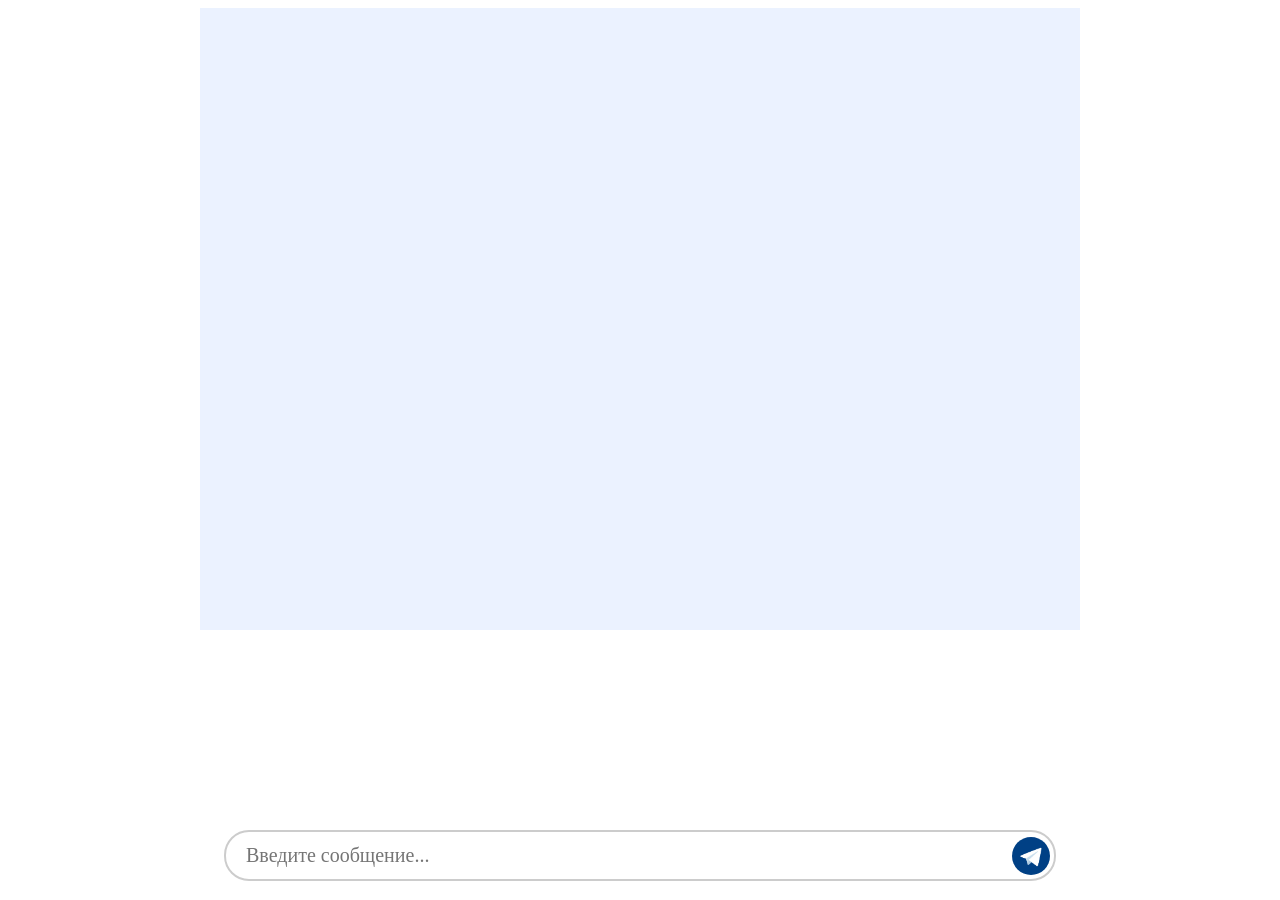
==== 2.html @ 958af6a1 "Add files via upload" ====
<!DOCTYPE html>
<html>
	<head>
		<meta charset="	UTF-8">
		<title>НВГУ</title>
		<link rel="stylesheet" href="123.css">
	</head>
	<body>
        <div class="chat-messages" id="messages">
		<div class="message-container2">
			<div class="input-wrapper">
				<input 
					type="text" 
					id="messageInput" 
					placeholder="Введите сообщение..." 
					autocomplete="off"
				>
				<button id="sendButton" onclick="sendMessage()">
					<img src="1.png" width="23">
				</button>
			</div>
			</div>
		</div>
		<div class="sq"></div>
		<script src="123.js"></script>
	</body>
</html>
---- 123.css ----
@font-face {
	font-family: 'Macherie';
	src: url('macherie.ttf');
}

.message-container1 {
	width: 45%;
    height: 100px;
	margin: 250px auto;
    font-size: 30px;
    text-align: center;
    font-family: 'Macherie';
	color: #003166;
}

.message-container2 {
	width: 65%;
    height: 100px;
	margin: auto;
    font-size: 30px;
    text-align: center;
    color: #003166;
	position: fixed;
    bottom: 0;
    left: 0;
    right: 0;
}

.sq {
	height: 47px;
	width: 68%;
	margin: auto;
	padding: 10px;
	background: #ebf2ff;
}

.chat-messages {
	height: 535px;
	width: 68%;
	overflow: hidden;
	margin: auto;
	overflow-y: auto;
	padding: 10px;
	background: #ebf2ff;
}

.input-wrapper {
	position: relative;
	width: 100%;
    margin-top: 30px;
}

.message {
	margin: 10px 0;
	padding: 10px 15px;
	border-radius: 20px;
	max-width: 40%;
	word-wrap: break-word;
	overflow-wrap: break-word;
}

.user-message {
	background: #004085;
	color: #ffffff;
	margin-left: auto;
	font-size: 20px;
}

.other-message {
	background: #ffffff;
	color: #004085;
	margin-right: auto;
	font-size: 20px;
}

#messageInput {
	width: 100%;
	padding: 12px 120px 12px 20px;
	box-sizing: border-box;
	border: 2px solid #ccc;
	border-radius: 25px;
	font-size: 20px;
	outline: none;
	transition: border-color 0.3s;
    font-family: "Times New Roman";
	color: #004085;
}

#messageInput:focus {
	border-color: #004085;
}

#sendButton {
    width: 38px;
    height: 38px;
	position: absolute;
	right: 6px;
	top: 50%;
	transform: translateY(-50%);
	background: #004085;
	color: white;
	border: none;
	border-radius: 20px;
	cursor: pointer;
	transition: background 0.3s;
	vertical-align: middle;
}

#sendButton img {
	position: absolute;
	top: 50%;
	left: 49%;
	transform: translate(-50%, -50%);
}

#sendButton:hover {
	background: #0961c0;
}

#sendButton:active {
	background: #004085;
}
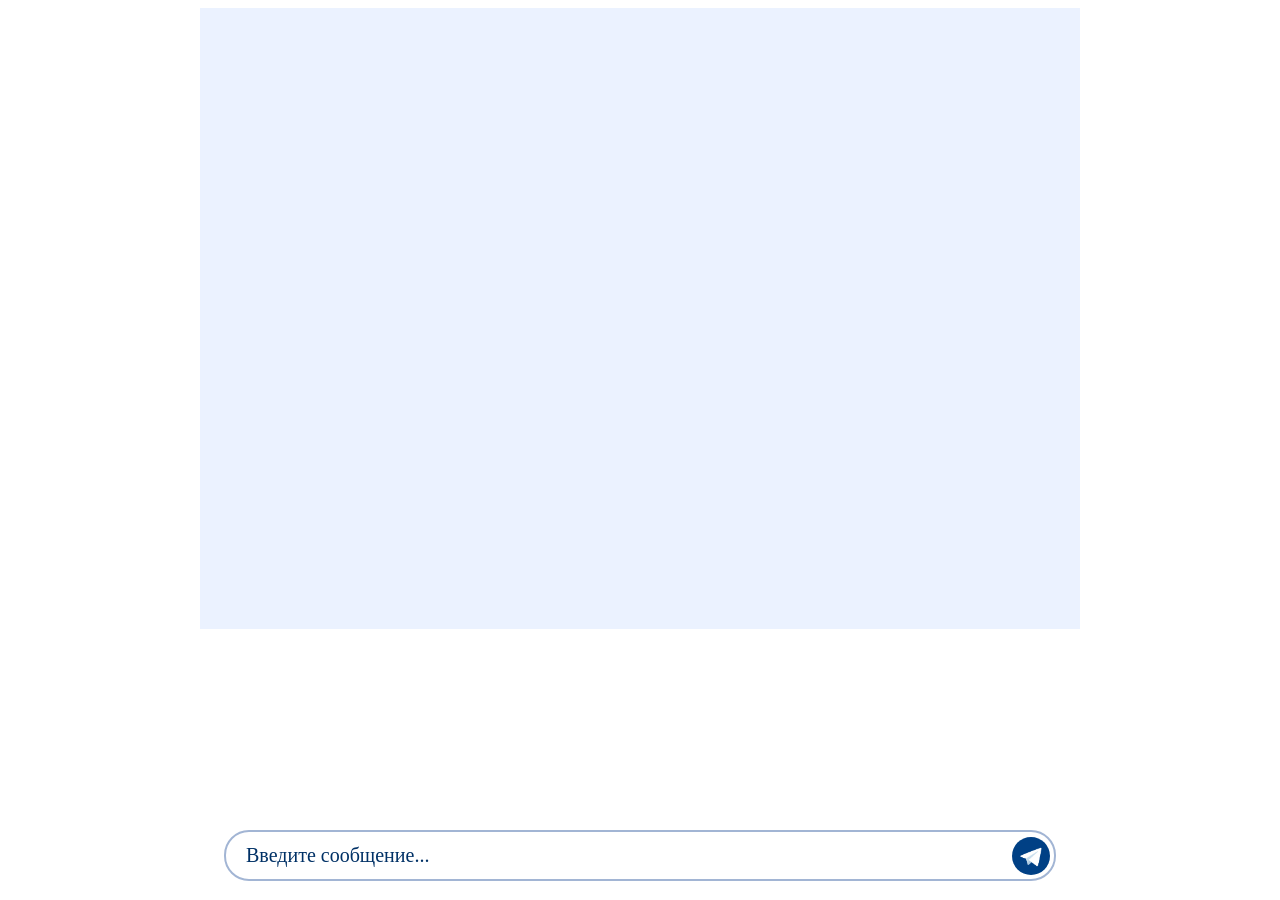
==== commit bcff1de4: "Add files via upload" ====
--- a/2.html
+++ b/2.html
@@ -10,7 +10,7 @@
 		<div class="message-container2">
 			<div class="input-wrapper">
 				<input 
-					type="text" 
+					type="text"
 					id="messageInput" 
 					placeholder="Введите сообщение..." 
 					autocomplete="off"
--- a/123.css
+++ b/123.css
@@ -1,6 +1,14 @@
 @font-face {
 	font-family: 'Macherie';
 	src: url('macherie.ttf');
+}
+
+.center-wrapper {
+    display: flex;
+    justify-content: center;
+    align-items: center;
+    min-height: 90vh;
+    width: 100%;
 }
 
 .message-container1 {
@@ -27,7 +35,7 @@
 }
 
 .sq {
-	height: 47px;
+	height: 31px;
 	width: 68%;
 	margin: auto;
 	padding: 10px;
@@ -35,7 +43,7 @@
 }
 
 .chat-messages {
-	height: 535px;
+	height: 550px;
 	width: 68%;
 	overflow: hidden;
 	margin: auto;
@@ -53,7 +61,7 @@
 .message {
 	margin: 10px 0;
 	padding: 10px 15px;
-	border-radius: 20px;
+	border-radius: 22px;
 	max-width: 40%;
 	word-wrap: break-word;
 	overflow-wrap: break-word;
@@ -77,7 +85,7 @@
 	width: 100%;
 	padding: 12px 120px 12px 20px;
 	box-sizing: border-box;
-	border: 2px solid #ccc;
+	border: 2px solid #a2b5d4;
 	border-radius: 25px;
 	font-size: 20px;
 	outline: none;
@@ -88,6 +96,11 @@
 
 #messageInput:focus {
 	border-color: #004085;
+}
+
+#messageInput::-webkit-input-placeholder {
+    color: #003166;
+    opacity: 1;
 }
 
 #sendButton {
